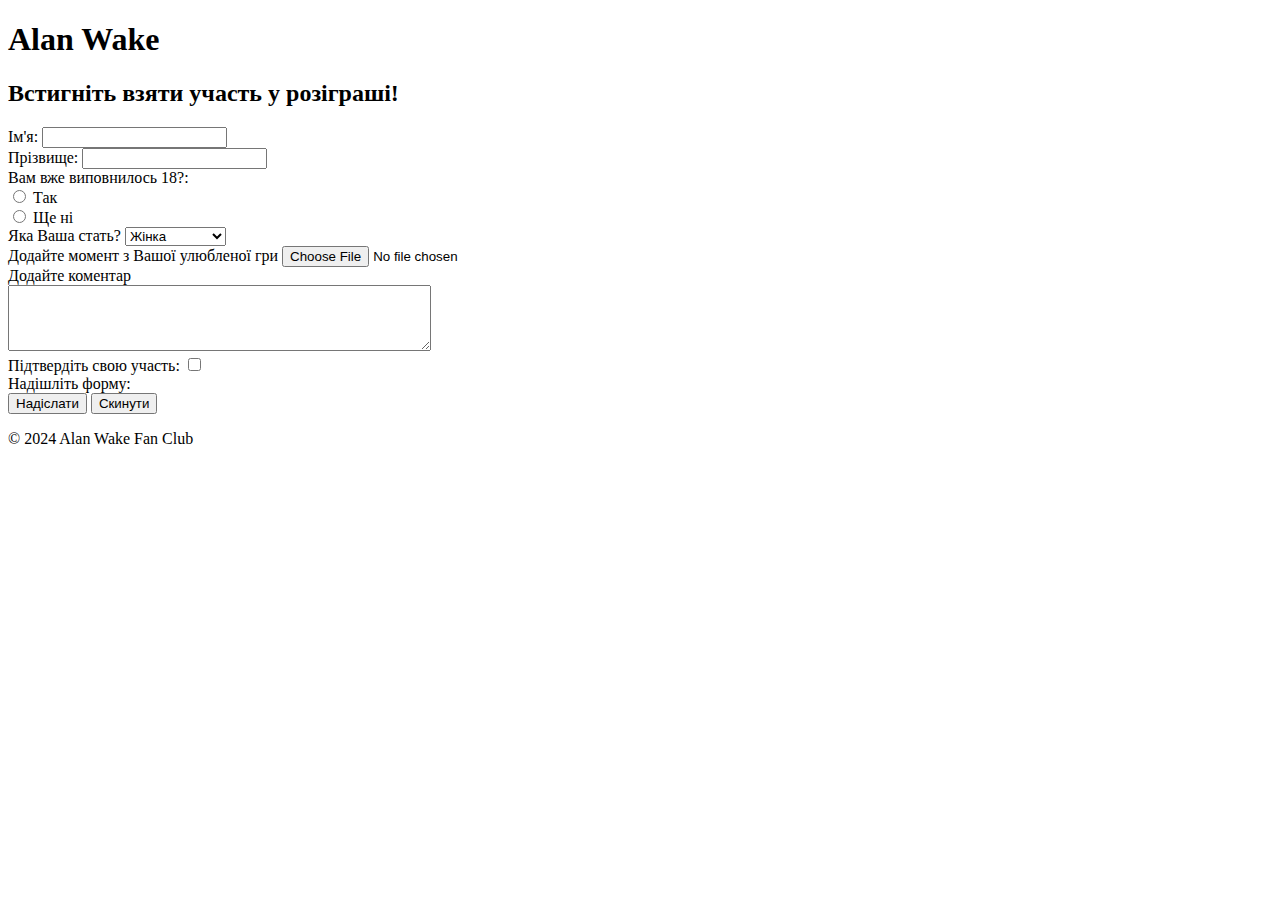
==== form.html @ aab631c4 "Додано html сторінку" ====
<!DOCTYPE html>
<html lang="en">
<head>
    <meta charset="UTF-8">
    <meta name="viewport" content="width=device-width, initial-scale=1.0">
    <title>Форма</title>

</head>
<body>
    <header>
        <h1>Alan Wake</h1>
    </header>
    
<div class="form-container">
    <h2>Встигніть взяти участь у розіграші!</h2>
    <form>
        <label for="text">Ім'я:</label>
        <input type="text" id="text" name="text"><br>
        
        <label for="password">Прізвище:</label>
        <input type="password" id="password" name="password"><br>
        
        <label for="radio1">Вам вже виповнилось 18?:</label><br>
        <input type="radio" id="radio1" name="radio" value="option1">
        <label for="radio1">Так</label><br>
        <input type="radio" id="radio2" name="radio" value="option2">
        <label for="radio2">Ще ні</label><br>

        <label for="select">Яка Ваша стать?</label>
        <select id="select" name="select">
            <option value="option1">Жінка</option>
            <option value="option2">Чоловік</option>
            <option value="option2">Без відповіді</option>
        </select><br>
        
        <label for="file">Додайте момент з Вашої улюбленої гри </label>
        <input type="file" id="file" name="file"><br>
        
        <label for="textarea">Додайте коментар</label><br>
        <textarea id="textarea" name="textarea" rows="4" cols="50"></textarea><br>
        


        <label for="checkbox">Підтвердіть свою участь:</label>
        <input type="checkbox" id="checkbox" name="checkbox"><br>
        
        <label for="label">Надішліть форму:</label><br>
        <input type="submit" value="Надіслати">
        <input type="reset" value="Скинути">
    </form>
</div>
<footer>
    <p>&copy; 2024 Alan Wake Fan Club</p>
</footer>
</body>
</html>
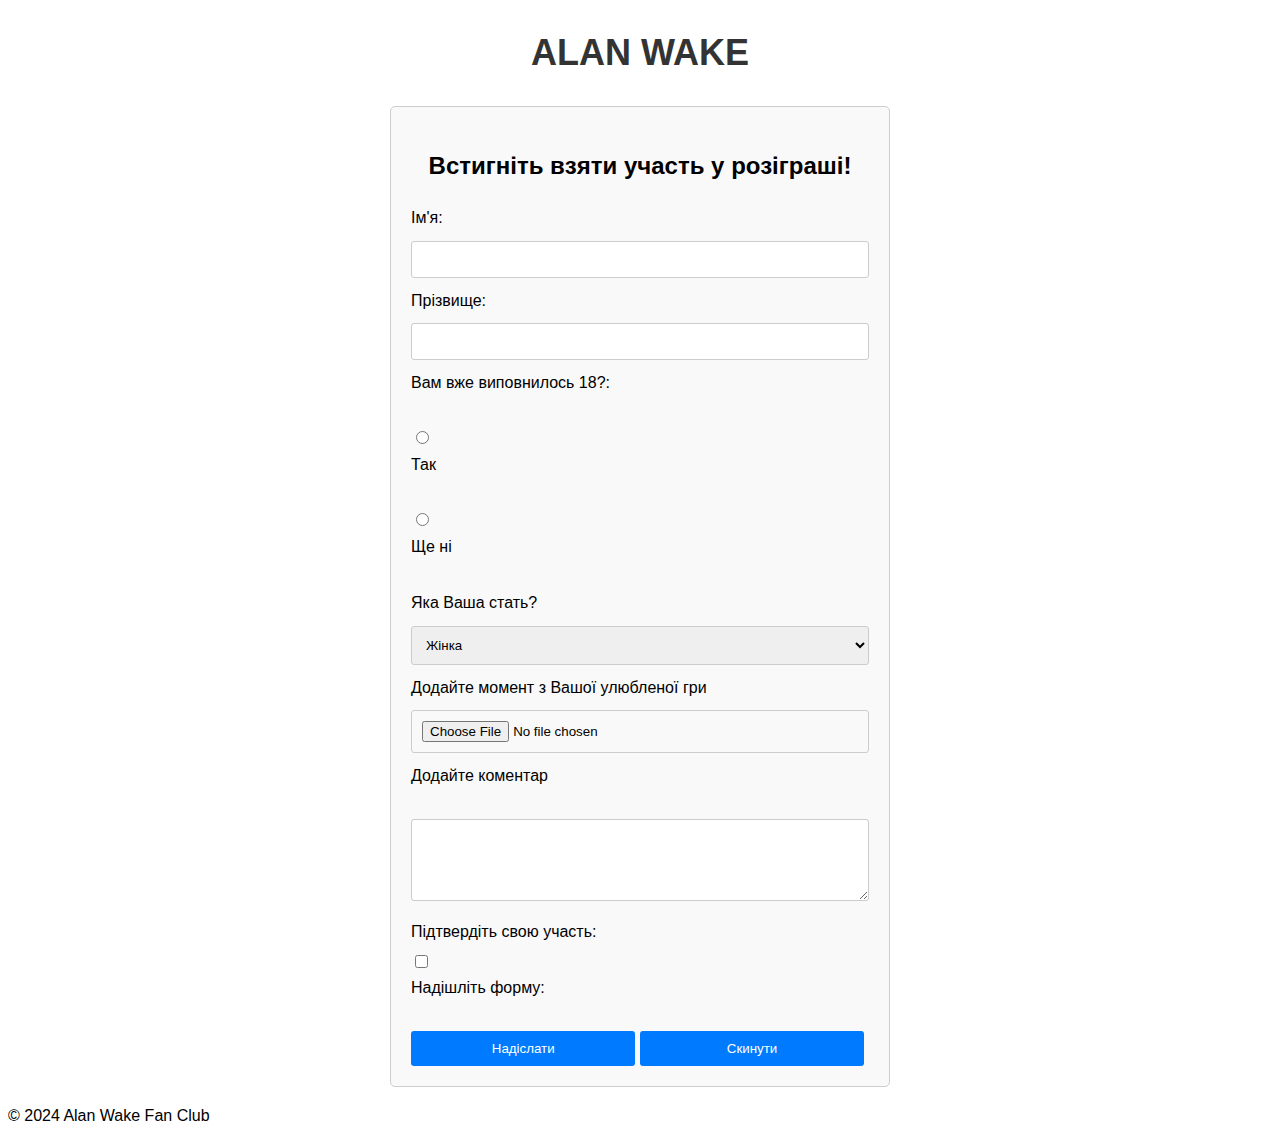
==== commit 931d31f4: "Додано css файл, прописано різноманітні властивості" ====
--- a/form.html
+++ b/form.html
@@ -4,6 +4,7 @@
     <meta charset="UTF-8">
     <meta name="viewport" content="width=device-width, initial-scale=1.0">
     <title>Форма</title>
+    <link rel="stylesheet" href="style.css">
 
 </head>
 <body>
--- a/style.css
+++ b/style.css
@@ -0,0 +1,253 @@
+/* Стилі для заголовка */
+header h1 {
+    color: #333; /* Колір тексту */
+    text-align: center; /* Вирівнювання по центру */
+    font-size: 36px; /* Розмір шрифту */
+    font-weight: bold; /* Жирний шрифт */
+    text-transform: uppercase; /* Перетворення тексту на великі літери */
+}
+
+/* Стилі для опису гри */
+.description {
+    background-color: #f0f0f0; /* Колір фону */
+    padding: 20px; /* Відступи всередині елементу */
+    margin-bottom: 20px; /* Відступ знизу */
+}
+
+/* Стилі для таблиці */
+table {
+    width: 100%; /* Ширина таблиці */
+    border-collapse: collapse; /* Злиття рамок */
+}
+
+table, th, td {
+    border: 1px solid #ddd; /* Товщина та колір рамок */
+    padding: 8px; /* Відступи всередині комірок */
+    text-align: left; /* Вирівнювання тексту по лівому краю */
+}
+
+/* Стилі для галереї */
+.responsive {
+    padding: 0 6px; /* Відступи по боках */
+    float: left; /* Обтікання зліва */
+    width: 33.33%; /* Ширина блоку галереї */
+}
+
+.gallery {
+    margin: 10px; /* Зовнішні відступи блоку галереї */
+    border: 1px solid #ccc; /* Рамка блоку галереї */
+    float: left; /* Обтікання зліва */
+    transition: transform 0.5s ease; /* Анімація при наведенні */
+}
+
+.gallery:hover {
+    transform: scale(1.05); /* Збільшення розміру при наведенні */
+}
+
+.gallery img {
+    width: 100%; /* Заповнення всієї ширини блоку */
+    height: auto; /* Автоматична висота */
+}
+
+.clearfix {
+    clear: both; /* Очистка обтікання */
+}
+
+/* Стилі для списків */
+ul {
+    list-style-type: none; /* Видалення маркерів списку */
+    padding-left: 0; /* Відступи зліва */
+}
+
+ul li {
+    margin-bottom: 10px; /* Відступи знизу */
+    font-size: 18px; /* Розмір шрифту */
+}
+
+ul li ul {
+    margin-top: 5px; /* Відступи зверху */
+    margin-left: 20px; /* Відступи зліва */
+}
+
+/* Стилі для посилання */
+a {
+    text-decoration: none; /* Видалення підкреслення */
+    color: #007bff; /* Колір тексту */
+    font-weight: bold; /* Жирний шрифт */
+}
+
+a:hover {
+    color: #0056b3; /* Колір тексту при наведенні */
+}
+
+/*# зображення */
+div.gallery {
+    border: 1px solid #ccc;
+  }
+  
+  div.gallery:hover {
+    border: 1px solid #777;
+  }
+  
+  div.gallery img {
+    width: 100%;
+    height: auto;
+  }
+  
+  div.desc {
+    padding: 15px;
+    text-align: center;
+  }
+  
+  * {
+    box-sizing: border-box;
+  }
+  
+  .responsive {
+    padding: 0 6px;
+    float: left;
+    width: 24.99999%;
+  }
+  
+  @media only screen and (max-width: 700px) {
+    .responsive {
+      width: 49.99999%;
+      margin: 6px 0;
+    }
+  }
+  
+  @media only screen and (max-width: 500px) {
+    .responsive {
+      width: 100%;
+    }
+  }
+  
+  .clearfix:after {
+    content: "";
+    display: table;
+    clear: both;
+  }
+
+
+  .Start {
+    height: 128px;
+    transition: height 0.5s ease; /* Додали перехід */
+}
+
+/* Стилі для тексту */
+body {
+    font-family: Arial, sans-serif; /* Встановлення шрифту */
+    line-height: 1.6; /* Висота рядка */
+}
+
+/* Стилі для box-моделі */
+.description {
+    box-sizing: border-box; /* Урахування padding та border в обчисленні ширини та висоти */
+}
+
+/* Стилі для гіперпосилань */
+a {
+    cursor: pointer; /* Зміна форми курсору при наведенні */
+}
+
+/* Стилі для списків */
+ul {
+    margin: 0; /* Відсутність зовнішніх відступів */
+    padding: 0; /* Відсутність внутрішніх відступів */
+}
+
+/* Стилі для display та inline-block */
+.gallery {
+    display: inline-block; /* Відображення як блок, але вирівнюється по базовій лінії */
+}
+
+/* Стилі для overflow */
+.gallery {
+    overflow: hidden; /* Сховати зайвий контент, який виходить за межі */
+}
+
+/* Стилі для pseudo-class */
+a:hover {
+    color: #ff0000; /* Зміна кольору тексту при наведенні */
+}
+
+/* Стилі для opacity */
+.gallery {
+    opacity: 0.8; /* Прозорість елементу */
+}
+
+
+
+
+/* Стилі для форми */
+.form-container {
+    max-width: 500px; /* Максимальна ширина контейнера форми */
+    margin: 0 auto; /* Центрування контейнера форми */
+    padding: 20px; /* Внутрішні відступи */
+    border: 1px solid #ccc; /* Рамка форми */
+    border-radius: 5px; /* Закруглені кути форми */
+    background-color: #f9f9f9; /* Колір фону */
+}
+
+/* Стилі для заголовка форми */
+.form-container h2 {
+    text-align: center; /* Вирівнювання по центру */
+}
+
+/* Стилі для полів вводу */
+.form-container input[type="text"],
+.form-container input[type="password"],
+.form-container input[type="file"],
+.form-container textarea,
+.form-container select {
+    width: 100%; /* Заповнення всієї ширини контейнера */
+    padding: 10px; /* Внутрішні відступи */
+    margin-bottom: 10px; /* Відступи знизу */
+    border: 1px solid #ccc; /* Рамка поля вводу */
+    border-radius: 3px; /* Закруглені кути поля вводу */
+    box-sizing: border-box; /* Урахування padding та border в обчисленні ширини та висоти */
+}
+
+/* Стилі для радіо-кнопок та прапорців */
+.form-container input[type="radio"],
+.form-container input[type="checkbox"] {
+    margin-right: 5px; /* Відступ зправа */
+}
+
+/* Стилі для кнопок */
+.form-container input[type="submit"],
+.form-container input[type="reset"] {
+    width: 49%; /* Ширина кнопок */
+    padding: 10px; /* Внутрішні відступи */
+    border: none; /* Відсутність рамки */
+    border-radius: 3px; /* Закруглені кути */
+    background-color: #007bff; /* Колір фону */
+    color: #fff; /* Колір тексту */
+    cursor: pointer; /* Зміна форми курсору */
+    transition: background-color 0.3s; /* Плавна зміна кольору фону */
+}
+
+/* Стилі для кнопок при наведенні */
+.form-container input[type="submit"]:hover,
+.form-container input[type="reset"]:hover {
+    background-color: #0056b3; /* Колір фону при наведенні */
+}
+
+/* Стилі для текстового блоку */
+.form-container label {
+    display: block; /* Відображення як блок */
+    margin-bottom: 5px; /* Відступи знизу */
+}
+
+/* Стилі для текстового блоку з приміткою */
+.form-container label + input[type="text"],
+.form-container label + input[type="password"],
+.form-container label + input[type="file"],
+.form-container label + textarea,
+.form-container label + select {
+    margin-top: 5px; /* Відступи зверху */
+}
+
+
+
+
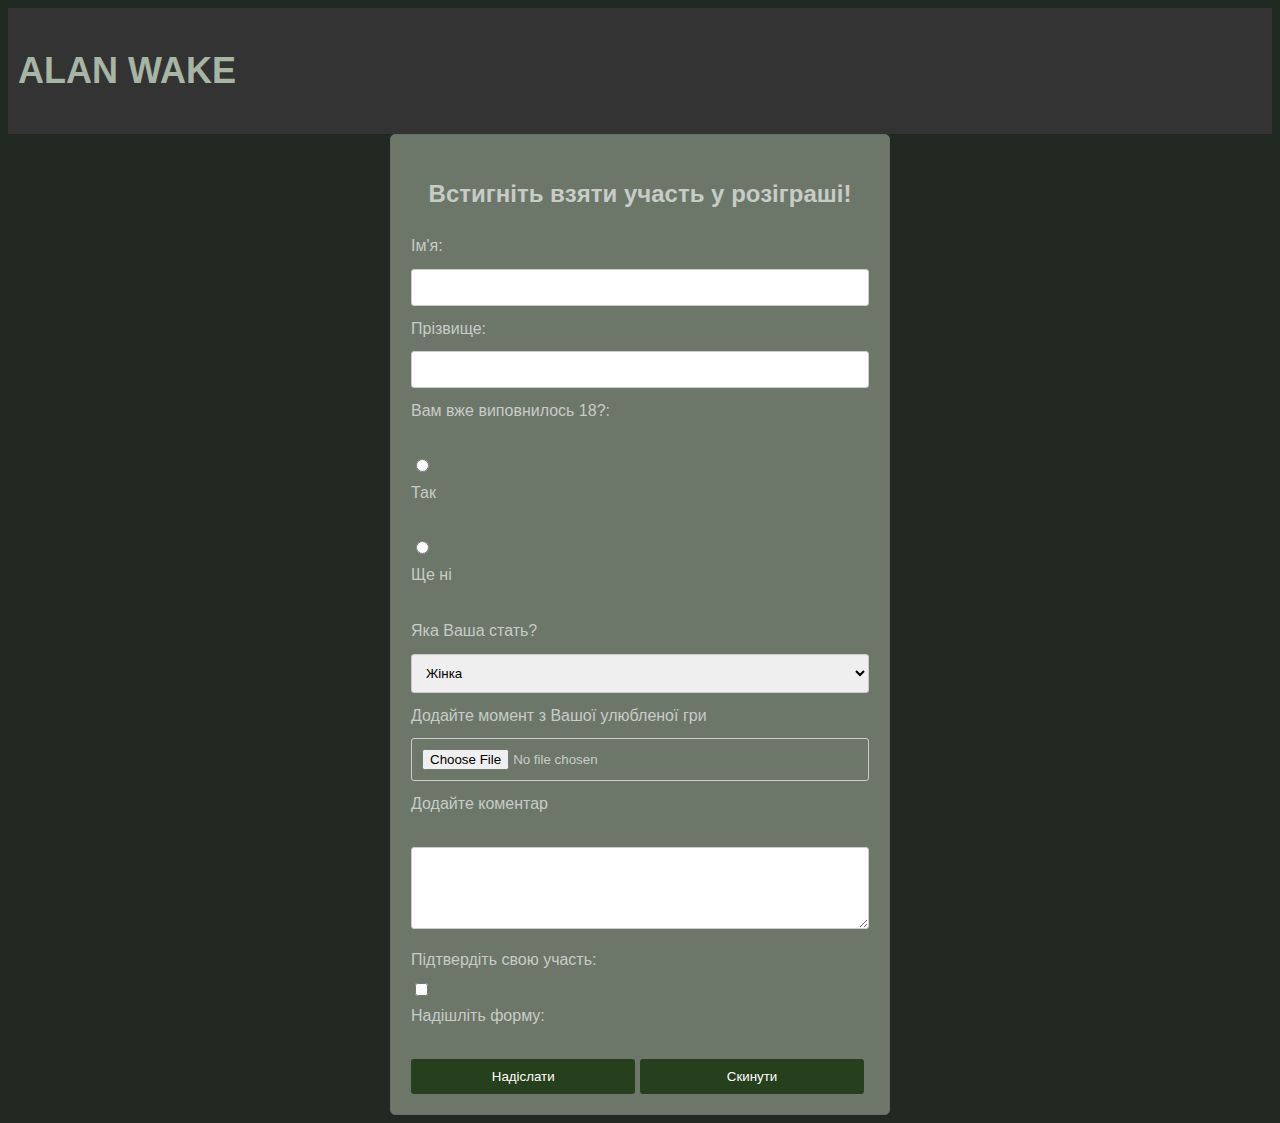
==== commit 23fdba37: "Додано відео, меню та покращено дизайн" ====
--- a/form.html
+++ b/form.html
@@ -50,8 +50,6 @@
         <input type="reset" value="Скинути">
     </form>
 </div>
-<footer>
-    <p>&copy; 2024 Alan Wake Fan Club</p>
-</footer>
+
 </body>
 </html>--- a/style.css
+++ b/style.css
@@ -1,253 +1,481 @@
+@charset "UTF-8";
+body {
+  background-color: #212922;
+  /* Колір заднього фону */
+  color: #c7ccc7;
+  /* Колір тексту */
+}
+
 /* Стилі для заголовка */
 header h1 {
-    color: #333; /* Колір тексту */
-    text-align: center; /* Вирівнювання по центру */
-    font-size: 36px; /* Розмір шрифту */
-    font-weight: bold; /* Жирний шрифт */
-    text-transform: uppercase; /* Перетворення тексту на великі літери */
+  color: #a7b5a5;
+  /* Колір тексту */
+  text-align: center;
+  /* Вирівнювання по центру */
+  font-size: 36px;
+  /* Розмір шрифту */
+  font-weight: bold;
+  /* Жирний шрифт */
+  text-transform: uppercase;
+  /* Перетворення тексту на великі літери */
 }
 
 /* Стилі для опису гри */
 .description {
-    background-color: #f0f0f0; /* Колір фону */
-    padding: 20px; /* Відступи всередині елементу */
-    margin-bottom: 20px; /* Відступ знизу */
+  background-color: #263126;
+  /* Колір фону */
+  padding: 20px;
+  /* Відступи всередині елементу */
+  margin-bottom: 20px;
+  /* Відступ знизу */
 }
 
 /* Стилі для таблиці */
 table {
-    width: 100%; /* Ширина таблиці */
-    border-collapse: collapse; /* Злиття рамок */
-}
-
-table, th, td {
-    border: 1px solid #ddd; /* Товщина та колір рамок */
-    padding: 8px; /* Відступи всередині комірок */
-    text-align: left; /* Вирівнювання тексту по лівому краю */
+  width: 100%;
+  /* Ширина таблиці */
+  border-collapse: collapse;
+  /* Злиття рамок */
+  border: 2px solid #c8a4a4;
+  /* Товщина та колір рамок */
+  padding: 8px;
+  /* Відступи всередині комірок */
+  text-align: left;
+  /* Вирівнювання тексту по лівому краю */
+}
+
+th, td {
+  border: 2px solid #c8a4a4;
+  /* Товщина та колір рамок */
+  padding: 8px;
+  /* Відступи всередині комірок */
+  text-align: left;
+  /* Вирівнювання тексту по лівому краю */
 }
 
 /* Стилі для галереї */
 .responsive {
-    padding: 0 6px; /* Відступи по боках */
-    float: left; /* Обтікання зліва */
-    width: 33.33%; /* Ширина блоку галереї */
+  padding: 0 6px;
+  /* Відступи по боках */
+  float: left;
+  /* Обтікання зліва */
+  width: 33.33%;
+  /* Ширина блоку галереї */
 }
 
 .gallery {
-    margin: 10px; /* Зовнішні відступи блоку галереї */
-    border: 1px solid #ccc; /* Рамка блоку галереї */
-    float: left; /* Обтікання зліва */
-    transition: transform 0.5s ease; /* Анімація при наведенні */
-}
-
+  margin: 10px;
+  /* Зовнішні відступи блоку галереї */
+  border: 1px solid #ccc;
+  /* Рамка блоку галереї */
+  float: left;
+  /* Обтікання зліва */
+  transition: transform 0.5s ease;
+  /* Анімація при наведенні */
+}
 .gallery:hover {
-    transform: scale(1.05); /* Збільшення розміру при наведенні */
-}
-
+  transform: scale(1.05);
+  /* Збільшення розміру при наведенні */
+}
 .gallery img {
-    width: 100%; /* Заповнення всієї ширини блоку */
-    height: auto; /* Автоматична висота */
+  width: 100%;
+  /* Заповнення всієї ширини блоку */
+  height: auto;
+  /* Автоматична висота */
 }
 
 .clearfix {
-    clear: both; /* Очистка обтікання */
+  clear: both;
+  /* Очистка обтікання */
 }
 
 /* Стилі для списків */
 ul {
-    list-style-type: none; /* Видалення маркерів списку */
-    padding-left: 0; /* Відступи зліва */
-}
-
+  list-style-type: none;
+  /* Видалення маркерів списку */
+  padding-left: 0;
+  /* Відступи зліва */
+}
 ul li {
-    margin-bottom: 10px; /* Відступи знизу */
-    font-size: 18px; /* Розмір шрифту */
-}
-
+  margin-bottom: 10px;
+  /* Відступи знизу */
+  font-size: 18px;
+  /* Розмір шрифту */
+}
 ul li ul {
-    margin-top: 5px; /* Відступи зверху */
-    margin-left: 20px; /* Відступи зліва */
+  margin-top: 5px;
+  /* Відступи зверху */
+  margin-left: 20px;
+  /* Відступи зліва */
 }
 
 /* Стилі для посилання */
 a {
-    text-decoration: none; /* Видалення підкреслення */
-    color: #007bff; /* Колір тексту */
-    font-weight: bold; /* Жирний шрифт */
-}
-
+  text-decoration: none;
+  /* Видалення підкреслення */
+  color: #c26767;
+  /* Колір тексту */
+  font-weight: bold;
+  /* Жирний шрифт */
+}
 a:hover {
-    color: #0056b3; /* Колір тексту при наведенні */
+  color: #00b32a;
+  /* Колір тексту при наведенні */
 }
 
 /*# зображення */
 div.gallery {
-    border: 1px solid #ccc;
-  }
-  
-  div.gallery:hover {
-    border: 1px solid #777;
-  }
-  
-  div.gallery img {
+  border: 1px solid #ccc;
+}
+div.gallery:hover {
+  border: 1px solid #777;
+}
+div.gallery img {
+  width: 100%;
+  height: auto;
+}
+div.desc {
+  padding: 15px;
+  text-align: center;
+}
+
+* {
+  box-sizing: border-box;
+}
+
+.responsive {
+  padding: 0 6px;
+  float: left;
+  width: 24.99999%;
+}
+
+@media only screen and (max-width: 700px) {
+  .responsive {
+    width: 49.99999%;
+    margin: 6px 0;
+  }
+}
+@media only screen and (max-width: 500px) {
+  .responsive {
     width: 100%;
-    height: auto;
-  }
-  
-  div.desc {
-    padding: 15px;
-    text-align: center;
-  }
-  
-  * {
-    box-sizing: border-box;
-  }
-  
-  .responsive {
-    padding: 0 6px;
-    float: left;
-    width: 24.99999%;
-  }
-  
-  @media only screen and (max-width: 700px) {
-    .responsive {
-      width: 49.99999%;
-      margin: 6px 0;
-    }
-  }
-  
-  @media only screen and (max-width: 500px) {
-    .responsive {
-      width: 100%;
-    }
-  }
-  
-  .clearfix:after {
-    content: "";
-    display: table;
-    clear: both;
-  }
-
-
-  .Start {
-    height: 128px;
-    transition: height 0.5s ease; /* Додали перехід */
+  }
+}
+.clearfix:after {
+  content: "";
+  display: table;
+  clear: both;
+}
+
+.Start {
+  height: 128px;
+  transition: height 0.5s ease;
+  /* Додали перехід */
 }
 
 /* Стилі для тексту */
 body {
-    font-family: Arial, sans-serif; /* Встановлення шрифту */
-    line-height: 1.6; /* Висота рядка */
+  font-family: Arial, sans-serif;
+  /* Встановлення шрифту */
+  line-height: 1.6;
+  /* Висота рядка */
 }
 
 /* Стилі для box-моделі */
 .description {
-    box-sizing: border-box; /* Урахування padding та border в обчисленні ширини та висоти */
+  box-sizing: border-box;
+  /* Урахування padding та border в обчисленні ширини та висоти */
 }
 
 /* Стилі для гіперпосилань */
 a {
-    cursor: pointer; /* Зміна форми курсору при наведенні */
+  cursor: pointer;
+  /* Зміна форми курсору при наведенні */
 }
 
 /* Стилі для списків */
 ul {
-    margin: 0; /* Відсутність зовнішніх відступів */
-    padding: 0; /* Відсутність внутрішніх відступів */
+  margin: 0;
+  /* Відсутність зовнішніх відступів */
+  padding: 0;
+  /* Відсутність внутрішніх відступів */
 }
 
 /* Стилі для display та inline-block */
 .gallery {
-    display: inline-block; /* Відображення як блок, але вирівнюється по базовій лінії */
+  display: inline-block;
+  /* Відображення як блок, але вирівнюється по базовій лінії */
+  overflow: hidden;
+  /* Сховати зайвий контент, який виходить за межі */
 }
 
 /* Стилі для overflow */
-.gallery {
-    overflow: hidden; /* Сховати зайвий контент, який виходить за межі */
-}
-
 /* Стилі для pseudo-class */
 a:hover {
-    color: #ff0000; /* Зміна кольору тексту при наведенні */
-}
-
-/* Стилі для opacity */
-.gallery {
-    opacity: 0.8; /* Прозорість елементу */
-}
-
-
-
+  color: #ff0000;
+  /* Зміна кольору тексту при наведенні */
+}
 
 /* Стилі для форми */
 .form-container {
-    max-width: 500px; /* Максимальна ширина контейнера форми */
-    margin: 0 auto; /* Центрування контейнера форми */
-    padding: 20px; /* Внутрішні відступи */
-    border: 1px solid #ccc; /* Рамка форми */
-    border-radius: 5px; /* Закруглені кути форми */
-    background-color: #f9f9f9; /* Колір фону */
-}
-
-/* Стилі для заголовка форми */
+  max-width: 500px;
+  /* Максимальна ширина контейнера форми */
+  margin: 0 auto;
+  /* Центрування контейнера форми */
+  padding: 20px;
+  /* Внутрішні відступи */
+  border: 1px solid #687169;
+  /* Рамка форми */
+  border-radius: 5px;
+  /* Закруглені кути форми */
+  background-color: #6c776a;
+  /* Колір фону */
+}
 .form-container h2 {
-    text-align: center; /* Вирівнювання по центру */
-}
-
-/* Стилі для полів вводу */
-.form-container input[type="text"],
-.form-container input[type="password"],
-.form-container input[type="file"],
-.form-container textarea,
-.form-container select {
-    width: 100%; /* Заповнення всієї ширини контейнера */
-    padding: 10px; /* Внутрішні відступи */
-    margin-bottom: 10px; /* Відступи знизу */
-    border: 1px solid #ccc; /* Рамка поля вводу */
-    border-radius: 3px; /* Закруглені кути поля вводу */
-    box-sizing: border-box; /* Урахування padding та border в обчисленні ширини та висоти */
-}
-
-/* Стилі для радіо-кнопок та прапорців */
-.form-container input[type="radio"],
-.form-container input[type="checkbox"] {
-    margin-right: 5px; /* Відступ зправа */
-}
-
-/* Стилі для кнопок */
-.form-container input[type="submit"],
-.form-container input[type="reset"] {
-    width: 49%; /* Ширина кнопок */
-    padding: 10px; /* Внутрішні відступи */
-    border: none; /* Відсутність рамки */
-    border-radius: 3px; /* Закруглені кути */
-    background-color: #007bff; /* Колір фону */
-    color: #fff; /* Колір тексту */
-    cursor: pointer; /* Зміна форми курсору */
-    transition: background-color 0.3s; /* Плавна зміна кольору фону */
-}
-
-/* Стилі для кнопок при наведенні */
-.form-container input[type="submit"]:hover,
-.form-container input[type="reset"]:hover {
-    background-color: #0056b3; /* Колір фону при наведенні */
-}
-
-/* Стилі для текстового блоку */
+  text-align: center;
+  /* Вирівнювання по центру */
+}
+.form-container input[type=text], .form-container input[type=password], .form-container input[type=file] {
+  width: 100%;
+  /* Заповнення всієї ширини контейнера */
+  padding: 10px;
+  /* Внутрішні відступи */
+  margin-bottom: 10px;
+  /* Відступи знизу */
+  border: 1px solid #ccc;
+  /* Рамка поля вводу */
+  border-radius: 3px;
+  /* Закруглені кути поля вводу */
+  box-sizing: border-box;
+  /* Урахування padding та border в обчисленні ширини та висоти */
+}
+.form-container textarea, .form-container select {
+  width: 100%;
+  /* Заповнення всієї ширини контейнера */
+  padding: 10px;
+  /* Внутрішні відступи */
+  margin-bottom: 10px;
+  /* Відступи знизу */
+  border: 1px solid #ccc;
+  /* Рамка поля вводу */
+  border-radius: 3px;
+  /* Закруглені кути поля вводу */
+  box-sizing: border-box;
+  /* Урахування padding та border в обчисленні ширини та висоти */
+}
+.form-container input[type=radio], .form-container input[type=checkbox] {
+  margin-right: 5px;
+  /* Відступ зправа */
+}
+.form-container input[type=submit], .form-container input[type=reset] {
+  width: 49%;
+  /* Ширина кнопок */
+  padding: 10px;
+  /* Внутрішні відступи */
+  border: none;
+  /* Відсутність рамки */
+  border-radius: 3px;
+  /* Закруглені кути */
+  background-color: #263f1c;
+  /* Колір фону */
+  color: #fff;
+  /* Колір тексту */
+  cursor: pointer;
+  /* Зміна форми курсору */
+  transition: background-color 0.3s;
+  /* Плавна зміна кольору фону */
+}
+.form-container input[type=submit]:hover, .form-container input[type=reset]:hover {
+  background-color: #8b6c6c;
+  /* Колір фону при наведенні */
+}
 .form-container label {
-    display: block; /* Відображення як блок */
-    margin-bottom: 5px; /* Відступи знизу */
-}
-
-/* Стилі для текстового блоку з приміткою */
-.form-container label + input[type="text"],
-.form-container label + input[type="password"],
-.form-container label + input[type="file"],
-.form-container label + textarea,
-.form-container label + select {
-    margin-top: 5px; /* Відступи зверху */
-}
-
-
-
-
+  display: block;
+  /* Відображення як блок */
+  margin-bottom: 5px;
+  /* Відступи знизу */
+}
+.form-container label + input[type=text], .form-container label + input[type=password], .form-container label + input[type=file] {
+  margin-top: 5px;
+  /* Відступи зверху */
+}
+.form-container label + textarea, .form-container label + select {
+  margin-top: 5px;
+  /* Відступи зверху */
+}
+
+header.fadeIn {
+  opacity: 0;
+  /* Початкова прозорість: 0 */
+  animation: fadeInAnimation 1s ease-in-out forwards;
+  /* Анімація з тривалістю 1 секунда */
+}
+
+/* Ключові кадри для анімації */
+@keyframes fadeInAnimation {
+  from {
+    opacity: 0;
+    /* Прозорість від 0 */
+  }
+  to {
+    opacity: 1;
+    /* Прозорість до 1 */
+  }
+}
+/* Стилі для анімації появи зображень */
+.gallery {
+  opacity: 0;
+  /* Початкова прозорість: 0 */
+  transition: opacity 2s;
+  /* Анімація з тривалістю 2 секунди */
+}
+.gallery.loaded {
+  opacity: 1;
+  /* Прозорість до 1 */
+}
+
+.content-block {
+  margin-bottom: 100px; /* Додати відступ внизу блоку контенту */
+}
+
+footer {
+  background-color: #3f5a45;
+  color: white;
+  text-align: center;
+  padding: 10px;
+  position: fixed;
+  bottom: 0;
+  width: 100%;
+  opacity: 0.8;
+}
+
+footer a:hover {
+  color: #dca2a2;
+}
+
+.container {
+  display: flex;
+}
+
+.left-column,
+.right-column {
+  flex: 1; /* Розтягнути колонки, щоб зайняти всю доступну ширину */
+}
+
+/* Додаткові стилі для кожної колонки (зображення, текст і т.д.) */
+.left-column {
+  /* Стилі для лівої колонки */
+  margin-right: 20px; /* Відступ справа */
+}
+
+.right-column {
+  /* Стилі для правої колонки */
+  margin-left: 20px; /* Відступ зліва */
+}
+
+.alan-list {
+  display: flex;
+  flex-wrap: wrap;
+  justify-content: space-between; /* Розташувати елементи в дві колонки */
+  list-style: none;
+  padding: 0;
+}
+
+.alan-list li {
+  width: calc(50% - 10px); /* Розташувати кожен елемент в половині контейнера */
+  margin-bottom: 20px; /* Додати відступ між елементами */
+}
+
+.category {
+  color: #fff0bb;
+}
+
+header {
+  background-color: #333;
+  color: white;
+  padding: 10px;
+  display: flex;
+  justify-content: space-between;
+  align-items: center;
+}
+
+/* Основні стилі для кнопки меню */
+.menu-toggle {
+  display: none; /* За замовчуванням ховаємо кнопку меню */
+  background-color: transparent;
+  border: none;
+  color: white;
+  font-size: 18px;
+  cursor: pointer;
+  padding: 10px;
+  margin-right: 10px;
+}
+
+.menu-toggle:hover {
+  background-color: rgba(255, 255, 255, 0.1); /* Змінюємо колір при наведенні на кнопку */
+}
+
+/* Стилі для мобільних екранів */
+@media screen and (max-width: 600px) {
+  .menu {
+    display: none; /* Приховуємо меню на малих екранах за замовчуванням */
+    position: absolute;
+    top: 50px;
+    left: 0;
+    width: 100%;
+    background-color: #333;
+    z-index: 1;
+  }
+  .menu.active {
+    display: flex;
+    flex-direction: column;
+  }
+  .menu-toggle {
+    display: block; /* Показуємо кнопку меню тільки на малих екранах */
+  }
+}
+/* Стилі для широких екранів */
+@media screen and (min-width: 601px) {
+  .menu-toggle {
+    display: none; /* Ховаємо кнопку меню на широких екранах */
+  }
+  .menu {
+    display: flex; /* Показуємо меню по горизонталі на великих екранах */
+  }
+  .menu li {
+    margin-right: 20px;
+  }
+  .menu li:last-child {
+    margin-right: 0;
+  }
+  .menu a {
+    text-decoration: none;
+    color: white;
+    padding: 10px;
+    transition: background-color 0.3s ease; /* Плавна анімація зміни кольору */
+  }
+  .menu a:hover {
+    background-color: rgba(255, 255, 255, 0.1); /* Змінюємо колір при наведенні на пункт меню */
+  }
+}
+/* Стилі для контейнера фото */
+.photos-container {
+  display: flex;
+  flex-wrap: wrap;
+  justify-content: space-between;
+  margin: 0 -10px; /* Відступи між фото */
+}
+
+/* Стилі для кожного фото */
+.main-photo {
+  width: calc(50% - 20px); /* Розрахунок ширини для кожного фото */
+  max-width: 100%;
+  height: auto;
+  margin-bottom: 20px; /* Простір між фото */
+}
+
+/* Стилі для мобільних екранів */
+@media screen and (max-width: 600px) {
+  .main-photo {
+    width: 100%; /* Фото займають 100% ширини на малих екранах */
+  }
+}/*# sourceMappingURL=style.css.map */